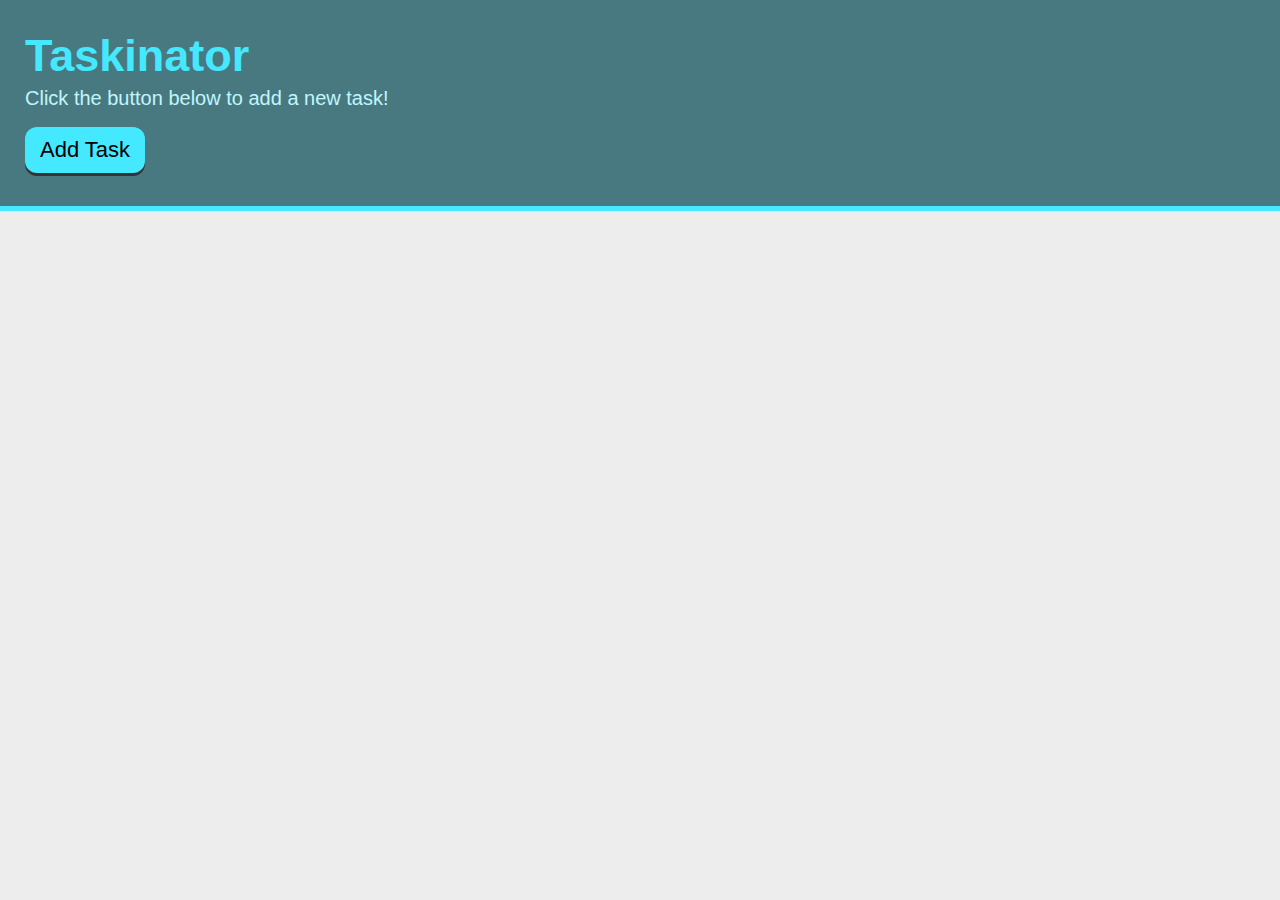
==== assets/image/index.html @ 17efaa28 "for starter" ====
<!DOCTYPE html>
<html lang="en">
<head>
    <meta charset="UTF-8">
    <meta http-equiv="X-UA-Compatible" content="IE=edge">
    <meta name="viewport" content="width=device-width, initial-scale=1.0">
    <title>Document</title>
    <link rel="stylesheet" href="../css/style.css">
</head>
<body>

    <header>
        <h1 class="page-title">Taskinator</h1>
        <p>Click the button below to add a new task!</p>
        <button class="btn" >Add Task</button>
      </header>
      
    <script src="../js/script.js"></script>
</body>
</html>
---- assets/css/style.css ----
* {
  box-sizing: border-box;
}

:root {
  --primary: #44e9ff;
  --secondary: #497980;
  --tertiary: rgb(192, 246, 253);
  --grey: #333;
  font-size: 62.5%;
}

body {
  background: #ededed;
  color: var(--grey);
  margin: 0;
  padding: 0;
  display: flex;
  min-height: 100vh;
  flex-direction: column;
  font-family: Verdana, Geneva, Tahoma, sans-serif;
}

header {
  background: var(--secondary);
  padding: 30px 25px;
  border-bottom: 5px solid var(--primary);
}

header p {
  color: var(--tertiary);
  margin: 5px 0 20px;
  font-size: 2rem;
}

p,
li {
  font-size: 1.6rem;
}

form {
  display: flex;
  align-items: flex-end;
  flex-wrap: wrap;
}

form input {
  outline: none;
  border: none;
  padding: 12px;
  width: 100%;
  font-size: 2.2rem;
  border: 2px solid var(--grey);
  border-radius: 12px;
}

form .form-group {
  margin: 10px 6px 10px 0;
  flex: 1;
}

footer {
  width: 100%;
  background: var(--secondary);
  color: var(--tertiary);
  font-size: 2.4rem;
  padding: 20px;
  border-top: 5px solid var(--primary);
}

.page-title {
  color: var(--primary);
  margin-bottom: 5px;
  margin-top: 0;
  font-size: 4.5rem;
}

.page-content {
  flex: 1;
  display: flex;
  flex-wrap: wrap;
  justify-content: center;
  margin: 25px auto;
  width: 95%;
}

.task-list-wrapper {
  flex: 1;
  margin: 0 20px 20px;
}

.list-title {
  color: var(--secondary);
  font-size: 2.6rem;
}

.task-list {
  list-style: none;
  padding: 15px;
  height: calc(100% - 50px);
  background: rgb(196, 196, 196);
  border-radius: 12px;
  border: 2px solid var(--grey);
}

.task-item {
  color: var(--grey);
  padding: 15px 15px;
  border: 2px solid var(--grey);
  background: var(--tertiary);
  border-radius: 12px;
  margin-bottom: 20px;
}

.task-name {
  margin: 0;
  font-size: 1.8rem;
}

.task-type {
  color: var(--secondary);
  font-size: 1.55rem;
}
.task-actions {
  display: flex;
  flex-wrap: wrap;
  align-items: center;
  margin: 10px 0 5px 0;
  justify-content: space-between;
}

.task-actions button,
.task-actions select {
  flex: 1;
}

.btn {
  outline: none;
  border: none;
  display: inline-block;
  padding: 10px 15px;
  background: var(--primary);
  font-size: 2.2rem;
  border-radius: 12px;
  position: relative;
  top: -3px;
  box-shadow: 0 3px var(--grey);
}

.btn:hover {
  box-shadow: 0 2px var(--grey);
  top: -2px;
}
.btn:active {
  box-shadow: 0 0px var(--grey);
  top: 0;
}

.edit-btn,
.delete-btn {
  font-size: 1.4rem;
  padding: 5px 7px;
  margin: 3px;
  background: var(--secondary);
  color: #fff;
}

.select-dropdown,
.select-status {
  display: block;
  font-size: 2.2rem;
  color: #444;
  padding: 12px;
  width: 100%;
  max-width: 100%;
  margin: 0;
  border: 2px solid var(--grey);
  border-radius: 12px;
  -moz-appearance: none;
  -webkit-appearance: none;
  appearance: none;
  background-color: #fff;
  background-image: url("../images/select-arrow.svg");
  background-repeat: no-repeat, repeat;
  background-position: right 0.7em top 50%, 0 0;
  background-size: 0.65em auto, 100%;
}

.select-status {
  font-size: 1.4rem;
  padding: 4px 28px 4px 4px;
  width: auto;
}

.select-dropdown::-ms-expand,
.select-status::-ms-expand {
  display: none;
}

.select-dropdown:hover,
.select-status:hover {
  border-color: #888;
}

.select-dropdown:focus,
.select-status:focus {
  border-color: #aaa;
  box-shadow: 0 0 1px 3px rgba(59, 153, 252, 0.7);
  box-shadow: 0 0 0 3px -moz-mac-focusring;
  color: #222;
  outline: none;
}
.select-dropdown option,
.select-status option {
  font-weight: normal;
  font-size: 2rem;
}

@media screen and (max-width: 980px) {
  form .form-group {
    flex: 1 100%;
  }

  form .form-group button {
    width: 100%;
  }

  .task-list-wrapper {
    flex-basis: 100%;
  }

}
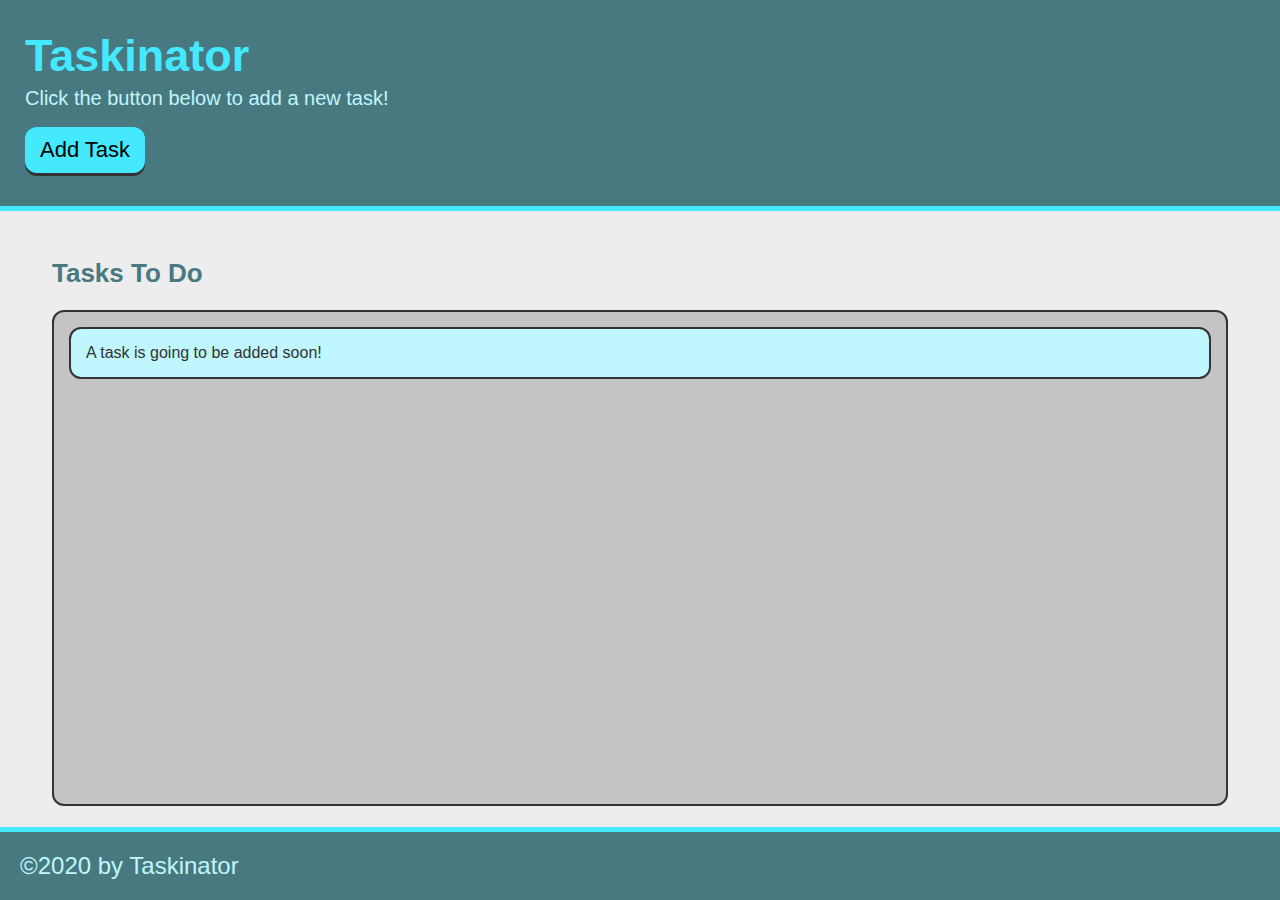
==== commit 2f4f88b8: "created new var" ====
--- a/assets/image/index.html
+++ b/assets/image/index.html
@@ -12,9 +12,22 @@
     <header>
         <h1 class="page-title">Taskinator</h1>
         <p>Click the button below to add a new task!</p>
-        <button class="btn" >Add Task</button>
+        <button class="btn" id="save-task">Add Task</button>
       </header>
-      
+
+      <main class="page-content">
+        <section class="task-list-wrapper">
+          <h2 class="list-title">Tasks To Do</h2>
+          <ul class="task-list" id="tasks-to-do">
+            <li class="task-item">A task is going to be added soon!</li>
+          </ul>
+        </section>
+      </main>
+
+      <footer>
+        &copy;2020 by Taskinator
+      </footer>
+
     <script src="../js/script.js"></script>
 </body>
 </html>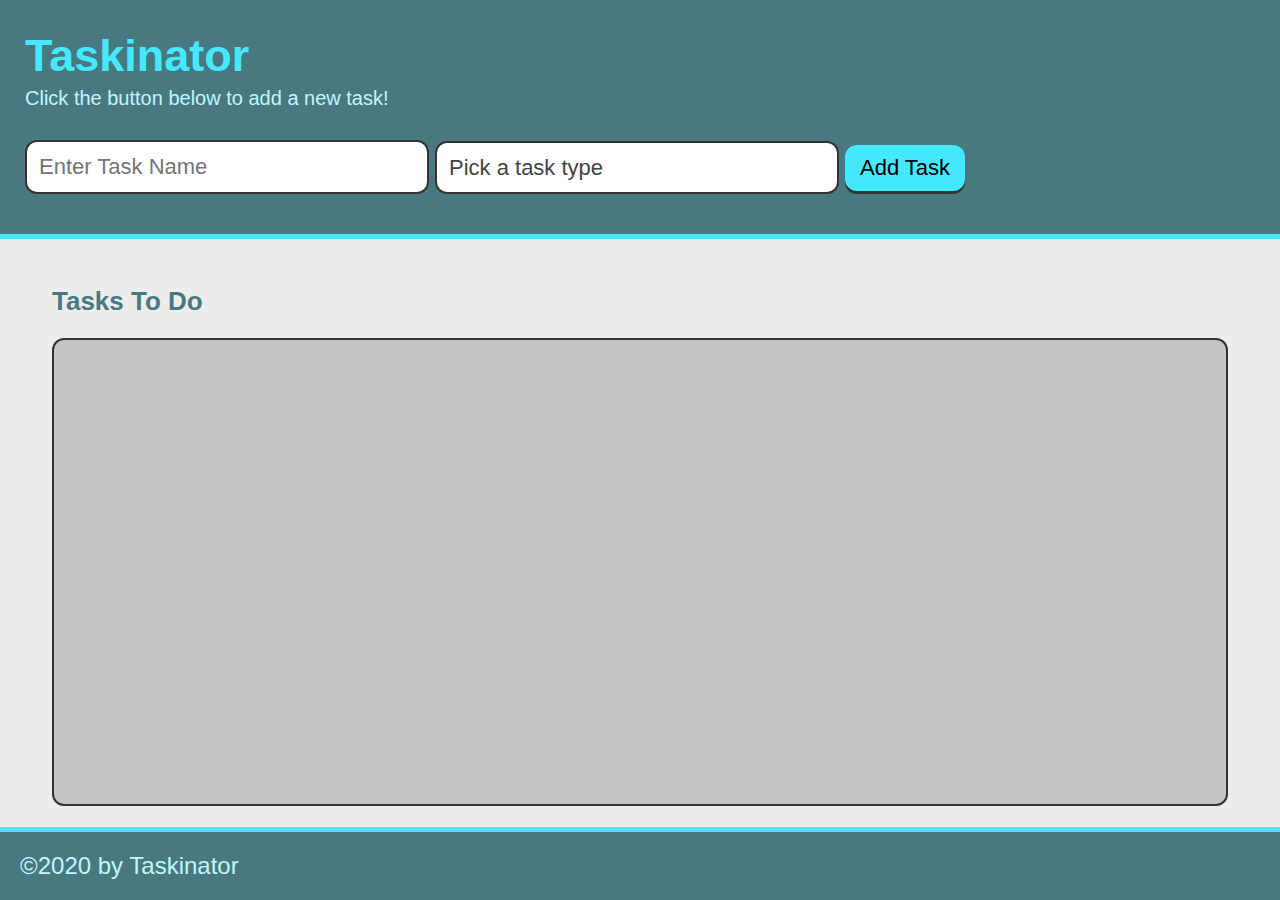
==== commit 4a1259db: "addded form and button" ====
--- a/assets/image/index.html
+++ b/assets/image/index.html
@@ -1,5 +1,6 @@
 <!DOCTYPE html>
 <html lang="en">
+
 <head>
     <meta charset="UTF-8">
     <meta http-equiv="X-UA-Compatible" content="IE=edge">
@@ -7,27 +8,42 @@
     <title>Document</title>
     <link rel="stylesheet" href="../css/style.css">
 </head>
+
 <body>
 
     <header>
         <h1 class="page-title">Taskinator</h1>
         <p>Click the button below to add a new task!</p>
-        <button class="btn" id="save-task">Add Task</button>
-      </header>
+        <form id="task-form">
+            <div class="form-group">
+              <input type="text" name="task-name" class="text-input" placeholder="Enter Task Name" />
+            </div>
+            <div class="form-group">
+              <select name="task-type" class="select-dropdown">
+                <option value="" disabled selected>Pick a task type</option>
+                <option value="Print">Print</option>
+                <option value="Web">Web</option>
+                <option value="Mobile">Mobile</option>
+              </select>
+            </div>
+            <div class="form-group">
+              <button class="btn" id="save-task" type="submit">Add Task</button>
+            </div>
+          </form>
+    </header>
 
-      <main class="page-content">
+    <main class="page-content">
         <section class="task-list-wrapper">
-          <h2 class="list-title">Tasks To Do</h2>
-          <ul class="task-list" id="tasks-to-do">
-            <li class="task-item">A task is going to be added soon!</li>
-          </ul>
+            <h2 class="list-title">Tasks To Do</h2>
+            <ul class="task-list" id="tasks-to-do"></ul>
         </section>
-      </main>
+    </main>
 
-      <footer>
+    <footer>
         &copy;2020 by Taskinator
-      </footer>
+    </footer>
 
     <script src="../js/script.js"></script>
 </body>
+
 </html>--- a/assets/css/style.css
+++ b/assets/css/style.css
@@ -58,6 +58,7 @@
   margin: 10px 6px 10px 0;
   flex: 1;
 }
+
 
 footer {
   width: 100%;
